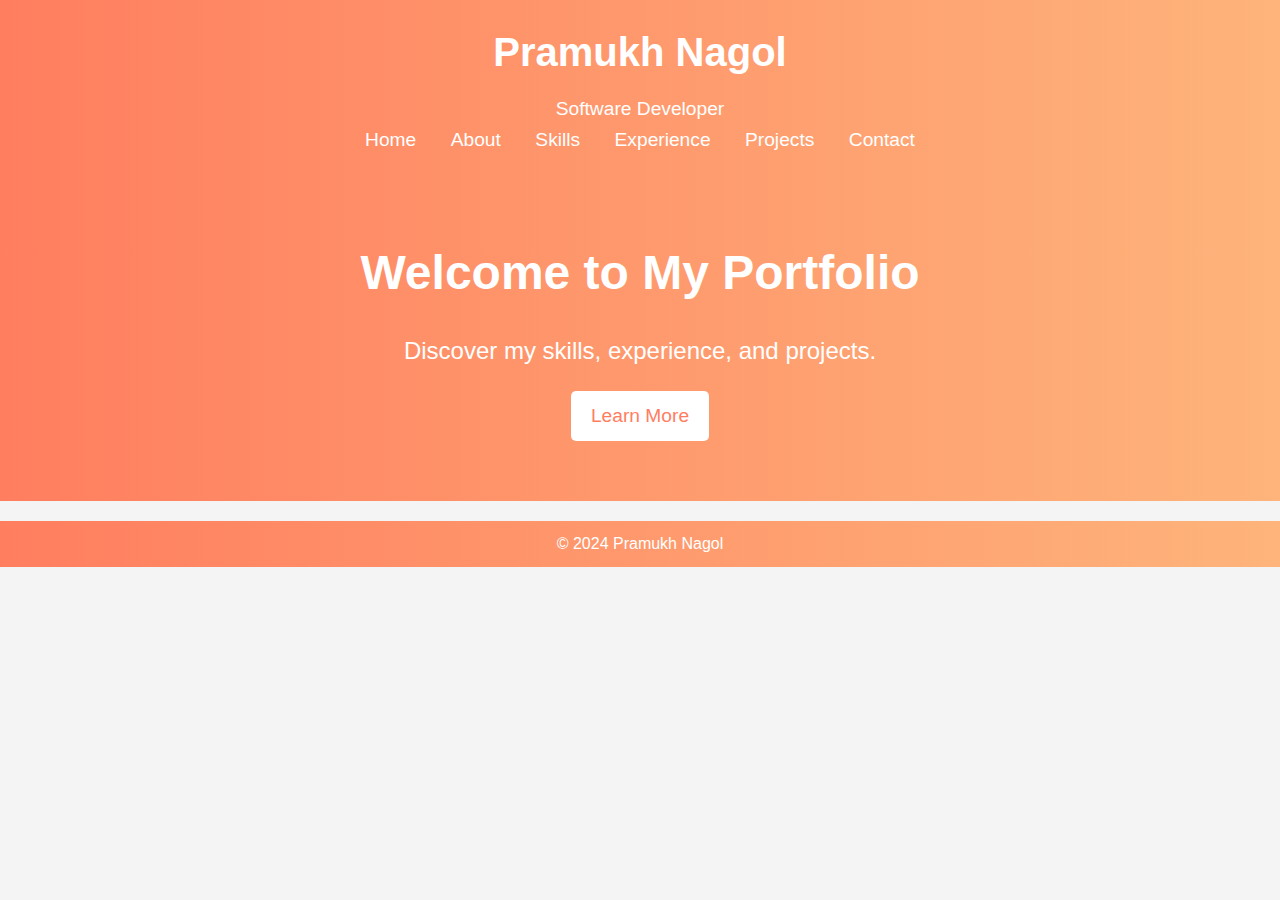
==== index.html @ c8b0d42a "Add files via upload" ====
<!DOCTYPE html>
<html lang="en">
<head>
    <meta charset="UTF-8">
    <meta name="viewport" content="width=device-width, initial-scale=1.0">
    <title>Pramukh Nagol - Software Developer Portfolio</title>
    <link rel="stylesheet" href="styles.css">
    <link rel="stylesheet" href="https://cdnjs.cloudflare.com/ajax/libs/font-awesome/5.15.4/css/all.min.css">
    <link rel="icon" href="favicon.ico">
</head>
<body>
    <header>
        <div class="container">
            <h1>Pramukh Nagol</h1>
            <p>Software Developer</p>
            <nav>
                <ul>
                    <li><a href="index.html">Home</a></li>
                    <li><a href="about.html">About</a></li>
                    <li><a href="skills.html">Skills</a></li>
                    <li><a href="experience.html">Experience</a></li>
                    <li><a href="projects.html">Projects</a></li>
                    <li><a href="contact.html">Contact</a></li>
                </ul>
            </nav>
        </div>
    </header>

    <section class="hero">
        <div class="container">
            <h2>Welcome to My Portfolio</h2>
            <p>Discover my skills, experience, and projects.</p>
            <a href="about.html" class="btn">Learn More</a>
        </div>
    </section>

    <footer>
        <div class="container">
            <p>&copy; 2024 Pramukh Nagol</p>
        </div>
    </footer>
</body>
</html>
---- styles.css ----
/* Basic Reset */
* {
    margin: 0;
    padding: 0;
    box-sizing: border-box;
}

/* Body Styling */
body {
    font-family: 'Arial', sans-serif;
    line-height: 1.6;
    color: #333;
    background: #f4f4f4;
    scroll-behavior: smooth;
}

/* Container */
.container {
    width: 90%;
    max-width: 1200px;
    margin: auto;
    overflow: hidden;
}

/* Header Styling */
header {
    background: linear-gradient(to right, #ff7e5f, #feb47b);
    color: #fff;
    padding: 20px 0;
    text-align: center;
    position: sticky;
    top: 0;
    z-index: 1000;
    transition: all 0.3s ease;
}

header h1 {
    margin: 0;
    font-size: 2.5em;
    animation: fadeInDown 1s ease-out;
}

header p {
    font-size: 1.2em;
    margin: 10px 0 0;
    animation: fadeInDown 1s ease-out;
}

header nav ul {
    list-style: none;
    padding: 0;
}

header nav ul li {
    display: inline;
    margin: 0 15px;
}

header nav ul li a {
    color: #fff;
    text-decoration: none;
    font-size: 1.2em;
}

header nav ul li a:hover {
    text-decoration: underline;
}

/* Hero Section */
.hero {
    background: linear-gradient(to right, #ff7e5f, #feb47b);
    color: #fff;
    padding: 60px 0;
    text-align: center;
    animation: fadeIn 2s ease-out;
}

.hero h2 {
    font-size: 3em;
    margin-bottom: 20px;
    animation: fadeInUp 1s ease-out;
}

.hero p {
    font-size: 1.5em;
    margin-bottom: 20px;
    animation: fadeInUp 1s ease-out;
}

.hero .btn {
    display: inline-block;
    padding: 10px 20px;
    background: #fff;
    color: #ff7e5f;
    border: none;
    border-radius: 5px;
    text-decoration: none;
    font-size: 1.2em;
    transition: background 0.3s, color 0.3s;
    animation: fadeInUp 1s ease-out;
}

.hero .btn:hover {
    background: #ff7e5f;
    color: #fff;
}

/* Main Section Styling */
.section {
    padding: 60px 0;
    background: #fff;
    margin: 20px 0;
    border-radius: 8px;
    box-shadow: 0 0 10px rgba(0,0,0,0.1);
    animation: fadeIn 2s ease-out;
}

.section h2 {
    text-align: center;
    margin-bottom: 20px;
    font-size: 2em;
    color: #333;
}

.about-content {
    display: flex;
    align-items: center;
    gap: 20px;
}

.about-content img {
    border-radius: 50%;
    width: 150px;
    height: 150px;
    object-fit: cover;
}

#about p, #skills ul, #experience .experience-item, #projects .project-item, #contact p {
    margin-bottom: 20px;
}

#skills ul {
    list-style: none;
    padding: 0;
}

#skills ul li {
    background: #f4f4f4;
    margin-bottom: 10px;
    padding: 10px;
    border-left: 5px solid #333;
    transition: background 0.3s, border-left 0.3s;
}

#skills ul li:hover {
    background: #feb47b;
    border-left: 5px solid #ff7e5f;
}

#skills ul li a {
    color: #333;
    text-decoration: none;
    transition: color 0.3s;
}

#skills ul li a:hover {
    color: #fff;
}

.skills-grid {
    display: grid;
    grid-template-columns: repeat(auto-fit, minmax(220px, 1fr));
    gap: 20px;
}

.experience-item, .project-item {
    background: #f9f9f9;
    padding: 20px;
    margin-bottom: 20px;
    border-radius: 5px;
    box-shadow: 0 0 10px rgba(0,0,0,0.1);
    transition: background 0.3s, box-shadow 0.3s;
}

.experience-item:hover, .project-item:hover {
    background: #ff7e5f;
    box-shadow: 0 0 15px rgba(0,0,0,0.2);
}

footer {
    background: linear-gradient(to right, #ff7e5f, #feb47b);
    color: #fff;
    text-align: center;
    padding: 10px 0;
    margin-top: 20px;
}

/* Animations */
@keyframes fadeIn {
    from {
        opacity: 0;
    }
    to {
        opacity: 1;
    }
}

@keyframes fadeInDown {
    from {
        opacity: 0;
        transform: translateY(-20px);
    }
    to {
        opacity: 1;
        transform: translateY(0);
    }
}

@keyframes fadeInUp {
    from {
        opacity: 0;
        transform: translateY(20px);
    }
    to {
        opacity: 1;
        transform: translateY(0);
    }
}

/* Responsive Design */
@media (max-width: 768px) {
    header nav ul li {
        display: block;
        margin: 10px 0;
    }

    .container {
        width: 100%;
        padding: 0 1rem;
    }

    .about-content {
        flex-direction: column;
        text-align: center;
    }

    .about-content img {
        width: 120px;
        height: 120px;
    }
}
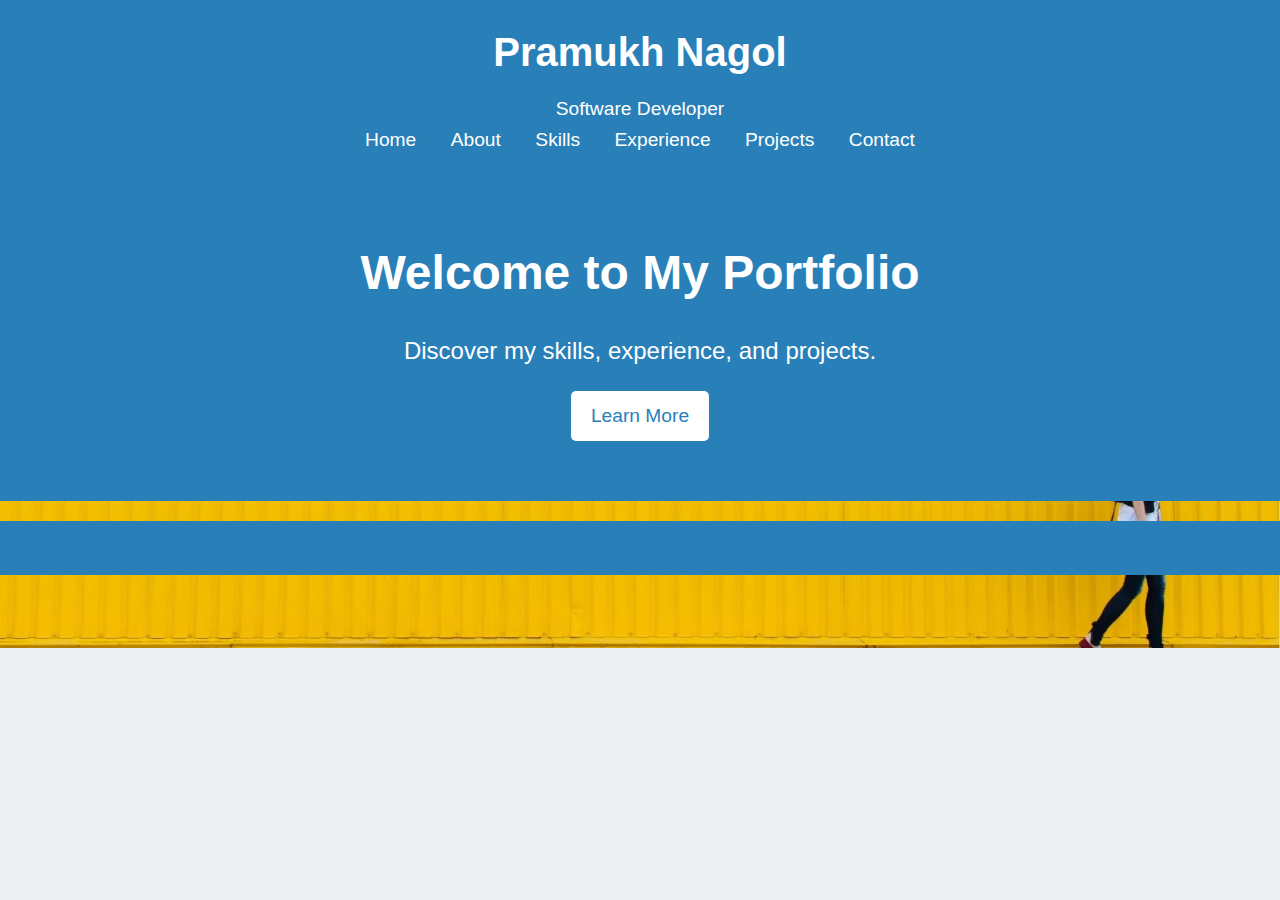
==== commit f53f644b: "index.html" ====
--- a/index.html
+++ b/index.html
@@ -34,10 +34,10 @@
         </div>
     </section>
 
-    <footer>
+    <footer><marquee>
         <div class="container">
             <p>&copy; 2024 Pramukh Nagol</p>
         </div>
-    </footer>
+    </marquee></footer>
 </body>
 </html>
--- a/styles.css
+++ b/styles.css
@@ -9,8 +9,8 @@
 body {
     font-family: 'Arial', sans-serif;
     line-height: 1.6;
-    color: #333;
-    background: #f4f4f4;
+    color: #2c3e50;
+    background: #ecf0f1 url('your-background-image.jpg') center/cover no-repeat;
     scroll-behavior: smooth;
 }
 
@@ -24,7 +24,7 @@
 
 /* Header Styling */
 header {
-    background: linear-gradient(to right, #ff7e5f, #feb47b);
+    background: #2980b9;
     color: #fff;
     padding: 20px 0;
     text-align: center;
@@ -37,13 +37,11 @@
 header h1 {
     margin: 0;
     font-size: 2.5em;
-    animation: fadeInDown 1s ease-out;
 }
 
 header p {
     font-size: 1.2em;
     margin: 10px 0 0;
-    animation: fadeInDown 1s ease-out;
 }
 
 header nav ul {
@@ -68,40 +66,36 @@
 
 /* Hero Section */
 .hero {
-    background: linear-gradient(to right, #ff7e5f, #feb47b);
+    background: #2980b9;
     color: #fff;
     padding: 60px 0;
     text-align: center;
-    animation: fadeIn 2s ease-out;
 }
 
 .hero h2 {
     font-size: 3em;
     margin-bottom: 20px;
-    animation: fadeInUp 1s ease-out;
 }
 
 .hero p {
     font-size: 1.5em;
     margin-bottom: 20px;
-    animation: fadeInUp 1s ease-out;
 }
 
 .hero .btn {
     display: inline-block;
     padding: 10px 20px;
     background: #fff;
-    color: #ff7e5f;
+    color: #2980b9;
     border: none;
     border-radius: 5px;
     text-decoration: none;
     font-size: 1.2em;
     transition: background 0.3s, color 0.3s;
-    animation: fadeInUp 1s ease-out;
 }
 
 .hero .btn:hover {
-    background: #ff7e5f;
+    background: #2980b9;
     color: #fff;
 }
 
@@ -112,14 +106,13 @@
     margin: 20px 0;
     border-radius: 8px;
     box-shadow: 0 0 10px rgba(0,0,0,0.1);
-    animation: fadeIn 2s ease-out;
 }
 
 .section h2 {
     text-align: center;
     margin-bottom: 20px;
     font-size: 2em;
-    color: #333;
+    color: #2c3e50;
 }
 
 .about-content {
@@ -145,20 +138,20 @@
 }
 
 #skills ul li {
-    background: #f4f4f4;
+    background: #bdc3c7;
     margin-bottom: 10px;
     padding: 10px;
-    border-left: 5px solid #333;
+    border-left: 5px solid #2c3e50;
     transition: background 0.3s, border-left 0.3s;
 }
 
 #skills ul li:hover {
-    background: #feb47b;
-    border-left: 5px solid #ff7e5f;
+    background: #e67e22;
+    border-left: 5px solid #d35400;
 }
 
 #skills ul li a {
-    color: #333;
+    color: #2c3e50;
     text-decoration: none;
     transition: color 0.3s;
 }
@@ -173,8 +166,22 @@
     gap: 20px;
 }
 
+.skill-category {
+    background: #ecf0f1;
+    padding: 20px;
+    border-radius: 8px;
+    box-shadow: 0 0 10px rgba(0,0,0,0.1);
+}
+
+.skill {
+    display: flex;
+    align-items: center;
+    gap: 10px;
+    margin-bottom: 10px;
+}
+
 .experience-item, .project-item {
-    background: #f9f9f9;
+    background: #bdc3c7;
     padding: 20px;
     margin-bottom: 20px;
     border-radius: 5px;
@@ -183,12 +190,12 @@
 }
 
 .experience-item:hover, .project-item:hover {
-    background: #ff7e5f;
+    background: #e67e22;
     box-shadow: 0 0 15px rgba(0,0,0,0.2);
 }
 
 footer {
-    background: linear-gradient(to right, #ff7e5f, #feb47b);
+    background: #2980b9;
     color: #fff;
     text-align: center;
     padding: 10px 0;
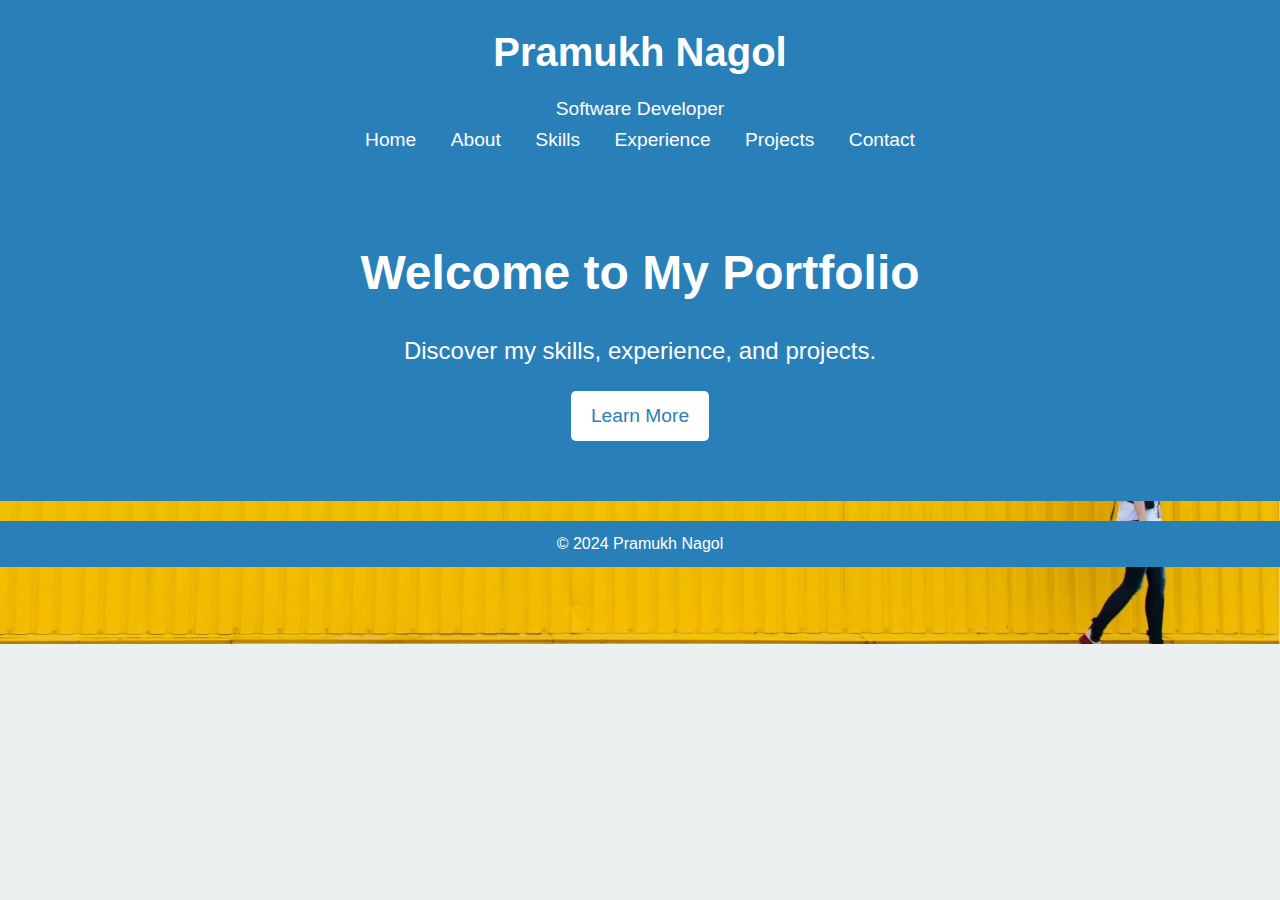
==== commit 7f5cf98f: "index.html" ====
--- a/index.html
+++ b/index.html
@@ -34,10 +34,10 @@
         </div>
     </section>
 
-    <footer><marquee>
+    <footer>
         <div class="container">
             <p>&copy; 2024 Pramukh Nagol</p>
         </div>
-    </marquee></footer>
+    </footer>
 </body>
 </html>
